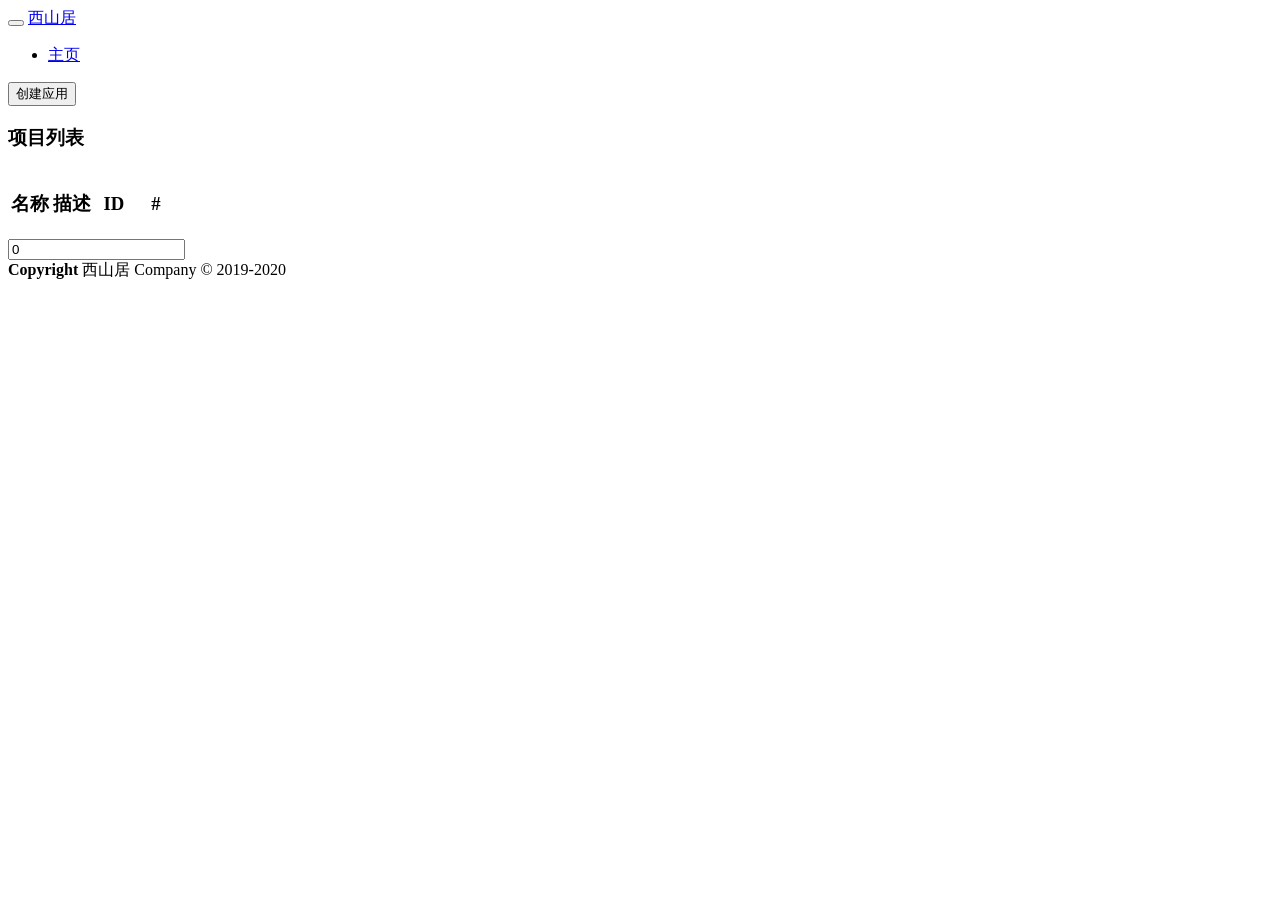
==== src/main/resources/webroot/index.html @ b1d6b60f "Add QRCode support." ====
<!DOCTYPE html>
<html>
<head>
    <meta charset="utf-8">
    <title>加勒比海盗企业内部发布渠道</title>
    <meta name="viewport" content="width=device-width, initial-scale=1.0, maximum-scale=1.0, minimum-scale=1.0, user-scalable=no">

    <link rel="shortcut icon" href="/img/favicon_16.ico"/>
    <link rel="bookmark" href="/img/favicon_16.ico"/>
    <link rel="stylesheet" href="/css/bootstrap.min.css">
    <link rel="stylesheet" href="/font-awesome/css/font-awesome.min.css">
    <link rel="stylesheet" href="/css/modal.css">
    <link rel="stylesheet" href="/css/style.css">
    <link rel="stylesheet" href="/css/sweetalert.css">
    <link rel="stylesheet" href="/css/toastr.min.css">

    <script type="text/javascript" src="/js/jquery-2.1.1.js"></script>
    <script type="text/javascript" src="/js/jquery.validate.min.js"></script>
    <script type="text/javascript" src="/js/bootstrap.min.js"></script>
    <script type="text/javascript" src="/js/utils.js"></script>
    <script type="text/javascript" src="/js/sweetalert.min.js"></script>
    <script type="text/javascript" src="/js/toastr.min.js"></script>

    <style type="text/css">
        body.stop-scrolling {height:auto !important; overflow:visible !important;}
    </style>
</head>

<body class="top-navigation pace-done">
<!--header-->
<div class="wrapper">
    <div id="page-wrapper" class="gray-bg">
        <div class="row border-bottom">
            <nav class="navbar navbar-static-top white-bg" role="navigation">
                <div class="navbar-header">
                    <button aria-controls="navbar" aria-expanded="false" data-target="#navbar" data-toggle="collapse"
                            class="navbar-toggle collapsed" type="button">
                        <i class="fa fa-reorder"></i>
                    </button>
                    <a href="#" class="navbar-brand">西山居</a>
                </div>
                <div class="navbar-collapse collapse" id="navbar">
                    <ul class="nav navbar-nav">
                        <li class="active">
                            <a aria-expanded="false" role="button" href="#"> 主页</a>
                        </li>

                    </ul>
                </div>
            </nav>
        </div>
        <div class="row">
        <div class="wrapper wrapper-content">
            <div class="panel panel-default">
                <div class="panel-heading">
                    <div class="pull-right">
                        <button type="button" class="btn btn-w-m btn-primary" onclick="onCreateApp()"><i class="fa fa-plus"></i>创建应用</button>
                    </div>
                    <h3 class="text-navy"><i class="fa fa-info-circle"></i> 项目列表</h3>
                </div>
                <div class="panel-body ibox-content">
                    <table role="presentation" class="table table-striped">
                        <thead>
                        <tr>
                            <th width="25%"><h3 class="font-bold no-margins">名称</h3></th>
                            <th width="25%"><h3 class="font-bold no-margins">描述</h3></th>
                            <th width="25%"><h3 class="font-bold no-margins">ID</h3></th>
                            <th width="25%"><h3 class="font-bold no-margins">#</h3></th>
                        </tr>
                        </thead>
                        <tbody id="list_body"></tbody>
                    </table>
                    <div class="hidden">
                        <input type="text" id="page" value="0">
                    </div>
                </div>
                <!-- panel body -->
            </div>
        </div><!-- content -->
        </div>
        <div class="footer">
            <div>
                <strong>Copyright</strong> 西山居 Company © 2019-2020
            </div>
        </div>
    </div>
    <div id="modal_content">

    </div>
</div>
</body>
</html>
<script type="text/javascript">

    var app_url = "http://10.230.66.40:8081/api/apps/";

    $(document).ready(function() {
        setTimeout(function () {
            toastr.options = {
                closeButton: true,
                progressBar: true,
                showMethod: 'slideDown',
                timeOut: 4000
            };
            toastr.success('西山居', 'Welcome to AppInHouse');
        }, 1300);

        reqAppList();
    });

    function reqAppList(page) {
        var suffix = "";
        if (page) {
            suffix = "?last_key=" + $('#page').val()
        }
        var url = app_url + suffix;
        $.ajax({
            type: 'GET',
            url: url,
            dateType: "json",
            success: function (data) {
                $('#list_body').empty();

                $.each(data.data.list, function (index, item) {
                    var appname = item.id;
                    if (item.alias) {
                        appname = item.alias
                    }
                    var modifyButton = $('<button/>')
                        .addClass('btn btn-info')
                        .text('修改')
                        .on('click', function () {
                            onModifyApp(item.id)
                        });
                    var deleteButton = $('<button/>')
                        .addClass('btn btn-danger')
                        .text('删除')
                        .on('click', function () {
                            onDeleteApp(item.id)
                        });
                    //href="http://127.0.0.1:8091/version/' + item.id + '" >
                    var row =
                        $(
                            '<tr>' +
                            '<td width="25%"><h3 class="font-bold no-margins" ><a class="text-info" href="http://10.230.66.40:8091/html/version.html" >' + appname + '</a>' +
                                '<i class="fa fa-hand-o-left fa"></i></h3></td>' +
                            '<td width="25%"><h3 class="font-bold no-margins">' + item.desc + '</h3></td>' +
                            '<td width="25%"><h3 class="font-bold no-margins">' + item.id + '</h3></td>' +
                            '</tr>'
                        );
                    row.append($('<td width="25%" />').append(modifyButton).append(deleteButton));
                    $('#list_body').append(row);
                });
            }
        });
    }

    function onCreateApp() {
        $.get("html/appinfo.html", function (data) {
            $("#modal_content").html(data);
            $("#app_owner").val("");
            $("#app_modal_title").text("创建应用");
            $('#app_modal').modal({
                show: true
            });
        })
    }

    function requestCreateApp() {
        var url = app_url;
        $.ajax({
            type: "POST",
            url: url,
            data: JSON.stringify(formData2Json("app_create_form")),
            dataType: "text",
            statusCode: {
                201: function (data, textStatus, jqXHR) {
                    show_success("成功创建应用", function () {
                        $('#app_modal').modal("hide");
                        reqAppList();
                    })
                }
            },
            error: function (data) {
                console.log(data);
                show_error(data.responseText);
            }
        });
    }

    function onModifyApp(appID) {
        var url = app_url + appID;
        $.ajax({
            type: "GET",
            url: url,
            dateType: "json",
            success: function (result) {
                //request app info html
                $.get("html/appinfo.html", function (data) {
                    $("#modal_content").html(data);
                    $("#app_owner").val(appID);
                    $("#app_modal_title").text("修改应用");
                    $("#input_app_id").val(result.data.id);
                    $("#input_app_id").attr("readonly", true);
                    $("#input_app_desc").val(result.data.desc);
                    $("#input_app_alias").val(result.data.alias);
                    $('#app_modal').modal({
                        show: true
                    });
                })
            }
        });
    }

    function requestModifyApp(appID) {
        var url = app_url + appID;
        $.ajax({
            type: "PUT",
            url: url,
            data: JSON.stringify(formData2Json("app_create_form")),
            dataType: "json",
            success: function () {
                show_success("修改成功", function () {
                    $('#app_modal').modal("hide");
                    reqAppList();
                })
            },
            error: function (data) {
                show_error(data.responseJSON.message);
            }
        });
    }

    function onDeleteApp(appID) {
        swal({
            title: "执行删除操作",
            text: "确定要删除选中内容?",
            type: "warning",
            showCancelButton: true,
            confirmButtonColor: "#DD6B55",
            confirmButtonText: "确认删除!",
            closeOnConfirm: false

        }, function () {
            var url = app_url + appID;
            $.ajax({
                type: 'DELETE',
                url: url,
                dateType: "json",
                success: function (data) {
                    show_success("删除成功", function () {
                        reqAppList();
                    })
                }
            });
        });
    }

</script>
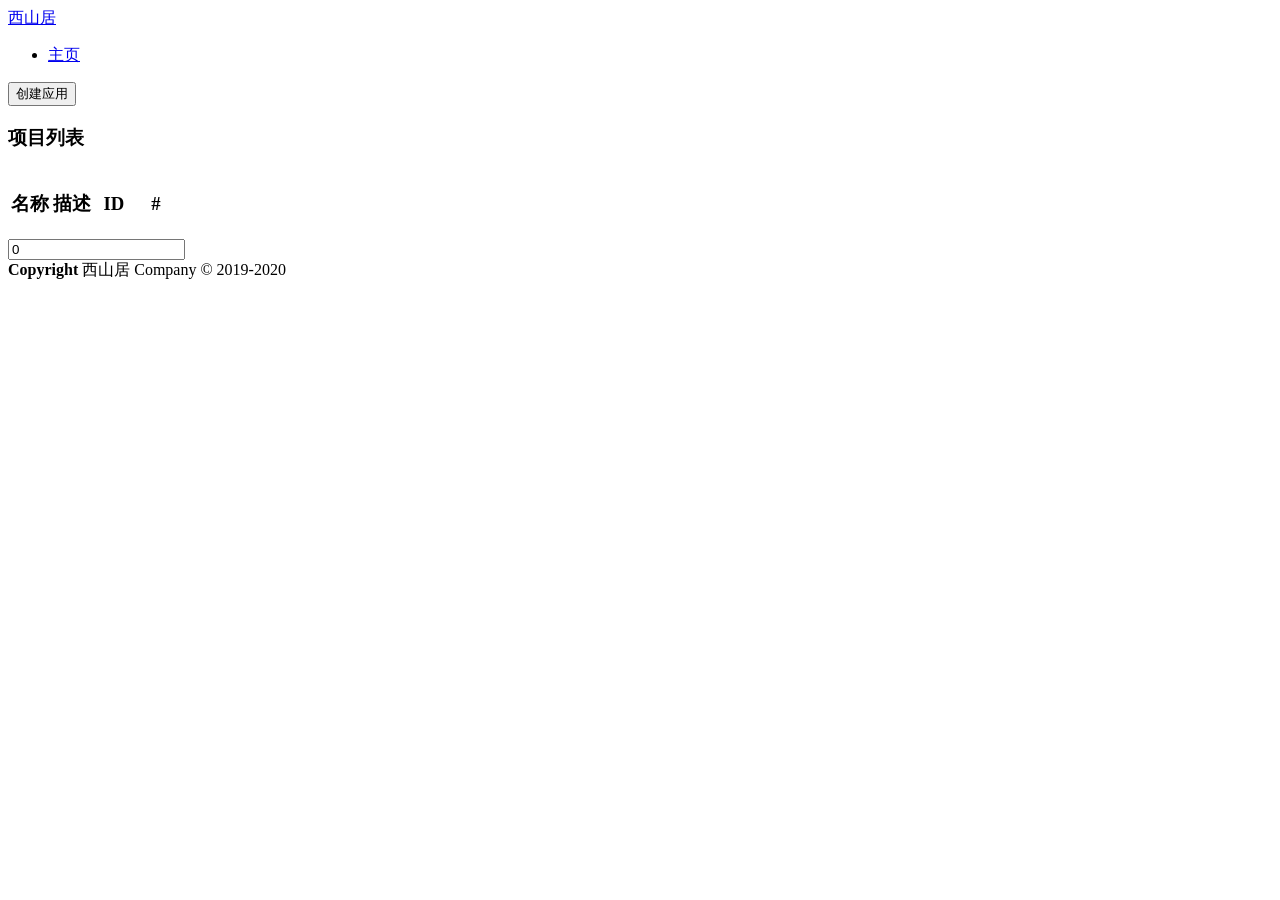
==== commit 01298a9a: "Refactor appinhouse web." ====
--- a/src/main/resources/webroot/index.html
+++ b/src/main/resources/webroot/index.html
@@ -3,40 +3,33 @@
 <head>
     <meta charset="utf-8">
     <title>加勒比海盗企业内部发布渠道</title>
-    <meta name="viewport" content="width=device-width, initial-scale=1.0, maximum-scale=1.0, minimum-scale=1.0, user-scalable=no">
+    <meta name="viewport"
+          content="width=device-width, initial-scale=1.0, maximum-scale=1.0, minimum-scale=1.0, user-scalable=no">
 
     <link rel="shortcut icon" href="/img/favicon_16.ico"/>
     <link rel="bookmark" href="/img/favicon_16.ico"/>
     <link rel="stylesheet" href="/css/bootstrap.min.css">
-    <link rel="stylesheet" href="/font-awesome/css/font-awesome.min.css">
+    <link rel="stylesheet" href="/fonts/font-awesome/css/font-awesome.min.css">
+    <link rel="stylesheet" href="/css/plugins/alert/sweetalert.css">
+    <link rel="stylesheet" href="/css/plugins/toastr/toastr.min.css">
     <link rel="stylesheet" href="/css/modal.css">
     <link rel="stylesheet" href="/css/style.css">
-    <link rel="stylesheet" href="/css/sweetalert.css">
-    <link rel="stylesheet" href="/css/toastr.min.css">
-
-    <script type="text/javascript" src="/js/jquery-2.1.1.js"></script>
-    <script type="text/javascript" src="/js/jquery.validate.min.js"></script>
-    <script type="text/javascript" src="/js/bootstrap.min.js"></script>
-    <script type="text/javascript" src="/js/utils.js"></script>
-    <script type="text/javascript" src="/js/sweetalert.min.js"></script>
-    <script type="text/javascript" src="/js/toastr.min.js"></script>
 
     <style type="text/css">
-        body.stop-scrolling {height:auto !important; overflow:visible !important;}
+        body.stop-scrolling {
+            height: auto !important;
+            overflow: visible !important;
+        }
     </style>
 </head>
 
 <body class="top-navigation pace-done">
-<!--header-->
-<div class="wrapper">
+
+<div id="wrapper">
     <div id="page-wrapper" class="gray-bg">
         <div class="row border-bottom">
             <nav class="navbar navbar-static-top white-bg" role="navigation">
                 <div class="navbar-header">
-                    <button aria-controls="navbar" aria-expanded="false" data-target="#navbar" data-toggle="collapse"
-                            class="navbar-toggle collapsed" type="button">
-                        <i class="fa fa-reorder"></i>
-                    </button>
                     <a href="#" class="navbar-brand">西山居</a>
                 </div>
                 <div class="navbar-collapse collapse" id="navbar">
@@ -50,33 +43,35 @@
             </nav>
         </div>
         <div class="row">
-        <div class="wrapper wrapper-content">
-            <div class="panel panel-default">
-                <div class="panel-heading">
-                    <div class="pull-right">
-                        <button type="button" class="btn btn-w-m btn-primary" onclick="onCreateApp()"><i class="fa fa-plus"></i>创建应用</button>
+            <div class="wrapper wrapper-content">
+                <div class="panel panel-default">
+                    <div class="panel-heading">
+                        <div class="pull-right">
+                            <button type="button" class="btn btn-w-m btn-primary" onclick="onCreateApp()"><i
+                                    class="fa fa-plus"></i>创建应用
+                            </button>
+                        </div>
+                        <h3 class="text-navy"><i class="fa fa-info-circle"></i> 项目列表</h3>
                     </div>
-                    <h3 class="text-navy"><i class="fa fa-info-circle"></i> 项目列表</h3>
+                    <div class="panel-body ibox-content">
+                        <table role="presentation" class="table table-striped">
+                            <thead>
+                            <tr>
+                                <th width="25%"><h3 class="font-bold no-margins">名称</h3></th>
+                                <th width="25%"><h3 class="font-bold no-margins">描述</h3></th>
+                                <th width="25%"><h3 class="font-bold no-margins">ID</h3></th>
+                                <th width="25%"><h3 class="font-bold no-margins">#</h3></th>
+                            </tr>
+                            </thead>
+                            <tbody id="list_body"></tbody>
+                        </table>
+                        <div class="hidden">
+                            <input type="text" id="page" value="0">
+                        </div>
+                    </div>
+                    <!-- panel body -->
                 </div>
-                <div class="panel-body ibox-content">
-                    <table role="presentation" class="table table-striped">
-                        <thead>
-                        <tr>
-                            <th width="25%"><h3 class="font-bold no-margins">名称</h3></th>
-                            <th width="25%"><h3 class="font-bold no-margins">描述</h3></th>
-                            <th width="25%"><h3 class="font-bold no-margins">ID</h3></th>
-                            <th width="25%"><h3 class="font-bold no-margins">#</h3></th>
-                        </tr>
-                        </thead>
-                        <tbody id="list_body"></tbody>
-                    </table>
-                    <div class="hidden">
-                        <input type="text" id="page" value="0">
-                    </div>
-                </div>
-                <!-- panel body -->
-            </div>
-        </div><!-- content -->
+            </div><!-- content -->
         </div>
         <div class="footer">
             <div>
@@ -88,35 +83,39 @@
 
     </div>
 </div>
-</body>
-</html>
+
+<!-- Mainly scripts -->
+<script type="text/javascript" src="/js/jquery-2.1.1.js"></script>
+<script type="text/javascript" src="/js/bootstrap.min.js"></script>
+<script type="text/javascript" src="/js/plugins/slimscroll/jquery.slimscroll.min.js"></script>
+
+<!-- Custom and plugin javascript -->
+<script type="text/javascript" src="/js/plugins/validate/jquery.validate.min.js"></script>
+<script type="text/javascript" src="/js/plugins/alert/sweetalert.min.js"></script>
+<script type="text/javascript" src="/js/plugins/toastr/toastr.min.js"></script>
+<script type="text/javascript" src="/js/appinhouse.js"></script>
+<script type="text/javascript" src="/js/utils.js"></script>
+
 <script type="text/javascript">
-
-    var app_url = "http://10.230.66.40:8081/api/apps/";
-
-    $(document).ready(function() {
+    $(document).ready(function () {
         setTimeout(function () {
             toastr.options = {
                 closeButton: true,
                 progressBar: true,
                 showMethod: 'slideDown',
-                timeOut: 4000
+                timeOut: 3000
             };
-            toastr.success('西山居', 'Welcome to AppInHouse');
-        }, 1300);
+            toastr.success('Welcome to AppInHouse', '西山居');
+        }, 1500);
 
         reqAppList();
     });
 
     function reqAppList(page) {
-        var suffix = "";
-        if (page) {
-            suffix = "?last_key=" + $('#page').val()
-        }
-        var url = app_url + suffix;
+        var suffix = page ? ("?last_key=" + $('#page').val()) : "";
         $.ajax({
             type: 'GET',
-            url: url,
+            url: toRestAPI('/api/apps', suffix),
             dateType: "json",
             success: function (data) {
                 $('#list_body').empty();
@@ -138,12 +137,12 @@
                         .on('click', function () {
                             onDeleteApp(item.id)
                         });
-                    //href="http://127.0.0.1:8091/version/' + item.id + '" >
+
                     var row =
                         $(
                             '<tr>' +
-                            '<td width="25%"><h3 class="font-bold no-margins" ><a class="text-info" href="http://10.230.66.40:8091/html/version.html" >' + appname + '</a>' +
-                                '<i class="fa fa-hand-o-left fa"></i></h3></td>' +
+                            '<td width="25%"><h3 class="font-bold no-margins" ><a class="text-info" href=' + toRestAPI('/version', item.id) + ' >' + appname + '</a>' +
+                            '<i class="fa fa-hand-o-left fa"></i></h3></td>' +
                             '<td width="25%"><h3 class="font-bold no-margins">' + item.desc + '</h3></td>' +
                             '<td width="25%"><h3 class="font-bold no-margins">' + item.id + '</h3></td>' +
                             '</tr>'
@@ -167,15 +166,14 @@
     }
 
     function requestCreateApp() {
-        var url = app_url;
         $.ajax({
             type: "POST",
-            url: url,
+            url: toRestAPI('/api/apps'),
             data: JSON.stringify(formData2Json("app_create_form")),
             dataType: "text",
             statusCode: {
                 201: function (data, textStatus, jqXHR) {
-                    show_success("成功创建应用", function () {
+                    showSuccess("成功创建应用", function () {
                         $('#app_modal').modal("hide");
                         reqAppList();
                     })
@@ -183,19 +181,17 @@
             },
             error: function (data) {
                 console.log(data);
-                show_error(data.responseText);
+                showError(data.responseText);
             }
         });
     }
 
     function onModifyApp(appID) {
-        var url = app_url + appID;
         $.ajax({
             type: "GET",
-            url: url,
+            url: toRestAPI('/api/apps', appID),
             dateType: "json",
             success: function (result) {
-                //request app info html
                 $.get("html/appinfo.html", function (data) {
                     $("#modal_content").html(data);
                     $("#app_owner").val(appID);
@@ -213,20 +209,19 @@
     }
 
     function requestModifyApp(appID) {
-        var url = app_url + appID;
         $.ajax({
             type: "PUT",
-            url: url,
+            url: toRestAPI('/api/apps', appID),
             data: JSON.stringify(formData2Json("app_create_form")),
             dataType: "json",
             success: function () {
-                show_success("修改成功", function () {
+                showSuccess("修改成功", function () {
                     $('#app_modal').modal("hide");
                     reqAppList();
                 })
             },
             error: function (data) {
-                show_error(data.responseJSON.message);
+                showError(data.responseJSON.message);
             }
         });
     }
@@ -242,18 +237,19 @@
             closeOnConfirm: false
 
         }, function () {
-            var url = app_url + appID;
             $.ajax({
                 type: 'DELETE',
-                url: url,
+                url: toRestAPI('/api/apps', appID),
                 dateType: "json",
                 success: function (data) {
-                    show_success("删除成功", function () {
+                    showSuccess("删除成功", function () {
                         reqAppList();
                     })
                 }
             });
         });
     }
-
 </script>
+
+</body>
+</html>
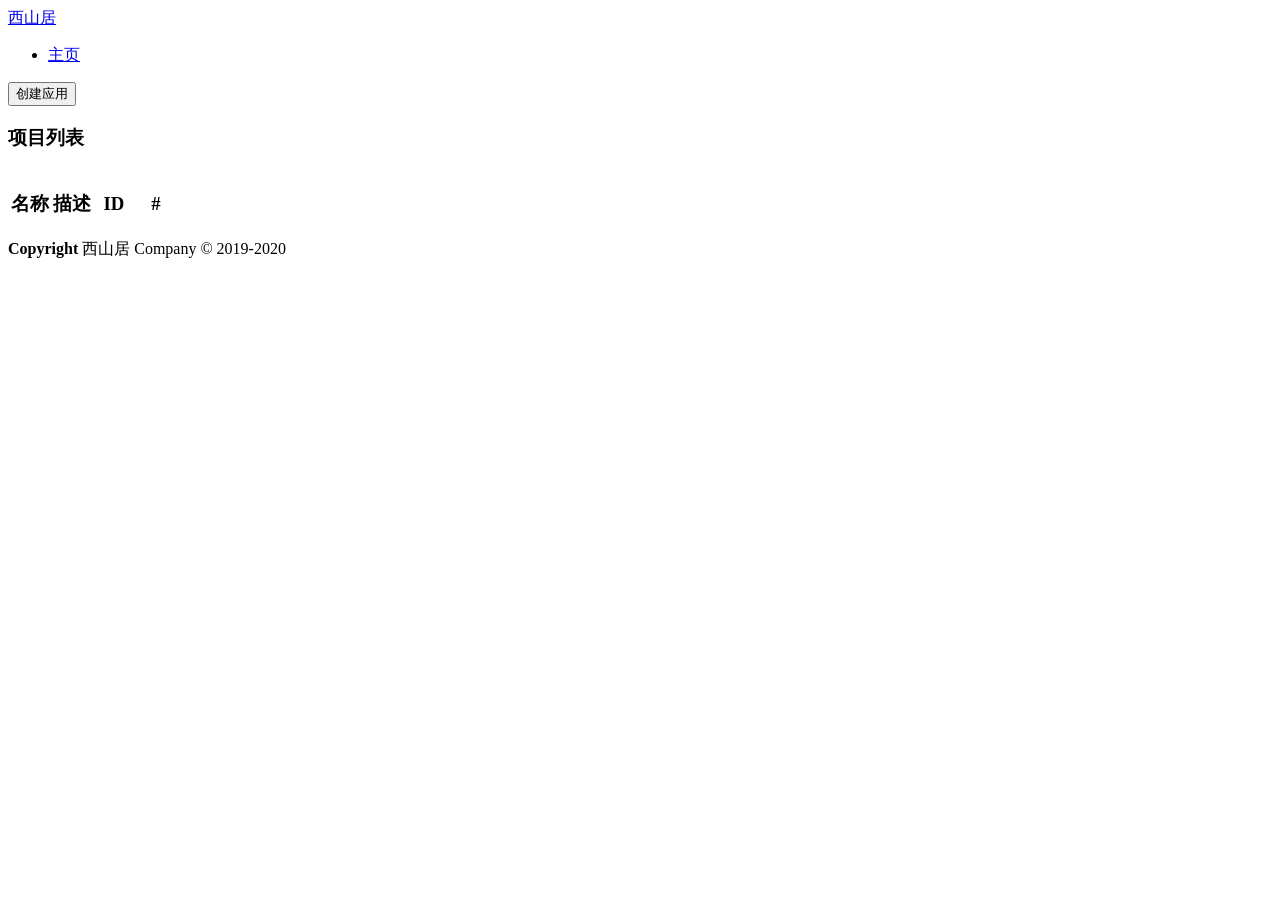
==== commit 050cf31d: "Optimize loadmore method." ====
--- a/src/main/resources/webroot/index.html
+++ b/src/main/resources/webroot/index.html
@@ -65,9 +65,6 @@
                             </thead>
                             <tbody id="list_body"></tbody>
                         </table>
-                        <div class="hidden">
-                            <input type="text" id="page" value="0">
-                        </div>
                     </div>
                     <!-- panel body -->
                 </div>
@@ -97,7 +94,18 @@
 <script type="text/javascript" src="/js/utils.js"></script>
 
 <script type="text/javascript">
+    var scrollLoad = false;
+    var last_key = "";
     $(document).ready(function () {
+
+        $(window).scroll(function () {
+            if (scrollLoad && $(window).scrollTop() >= $(document).height() - $(window).height()) {
+                scrollLoad = false;
+                reqAppList(last_key);
+                console.log("load more");
+            }
+        });
+
         setTimeout(function () {
             toastr.options = {
                 closeButton: true,
@@ -112,13 +120,12 @@
     });
 
     function reqAppList(page) {
-        var suffix = page ? ("?last_key=" + $('#page').val()) : "";
+        var suffix = page ? ("?last_key=" + page) : "";
         $.ajax({
             type: 'GET',
             url: toRestAPI('/api/apps', suffix),
             dateType: "json",
             success: function (data) {
-                $('#list_body').empty();
 
                 $.each(data.data.list, function (index, item) {
                     var appname = item.id;
@@ -150,6 +157,8 @@
                     row.append($('<td width="25%" />').append(modifyButton).append(deleteButton));
                     $('#list_body').append(row);
                 });
+                last_key = data.data.last_key;
+                scrollLoad = !isEmpty(last_key);
             }
         });
     }
